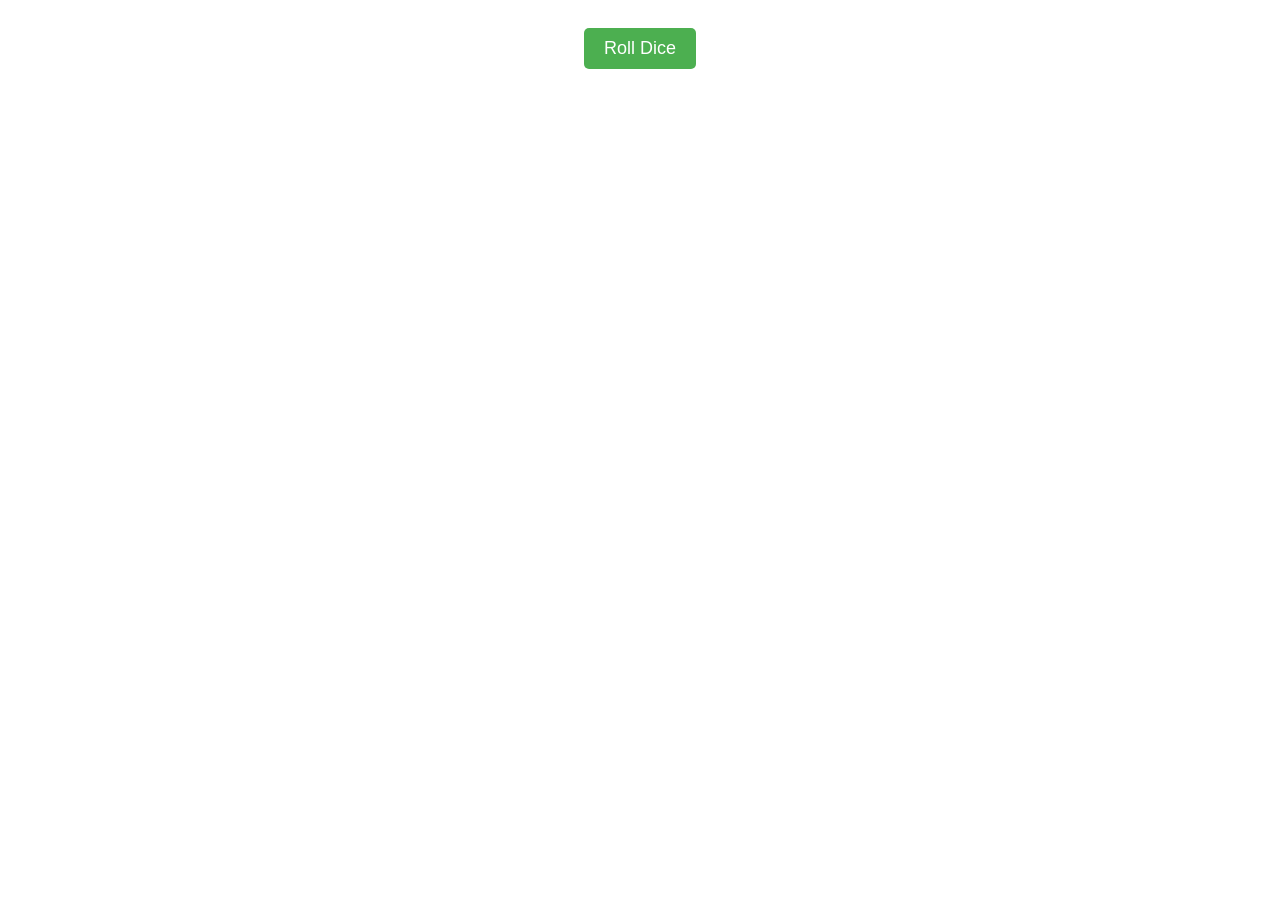
==== dice game/index.html @ cd8a69d4 "adding css and js to dice game" ====
<!DOCTYPE html>
<html lang="en">
<head>
  <meta charset="UTF-8">
  <meta name="viewport" content="width=device-width, initial-scale=1.0">
  <link rel="stylesheet" href="app.css"> 
  <title>Dice Game</title>
</head>
<body>
  <button id="roll-btn">Roll Dice</button>
  <p id="result"></p>
  <script src="script.js"></script>  
</body>
</html>
---- dice game/app.css ----
body{
  text-align: center;
  font-family: Impact, Haettenschweiler, 'Arial Narrow Bold', sans-serif;
}

#roll-btn{
  margin-top: 20px;
  padding: 10px 20px;
  font-size: 18px;
  background-color: #4CAF50;
  color: white;
  border: none;
  border-radius: 5px;
  cursor: pointer;
}

#roll-btn:hover{
  background-color: #45a049;
}
#result{
  margin-top: 20px;
  font-size: 24px;
  text-align: center;
}
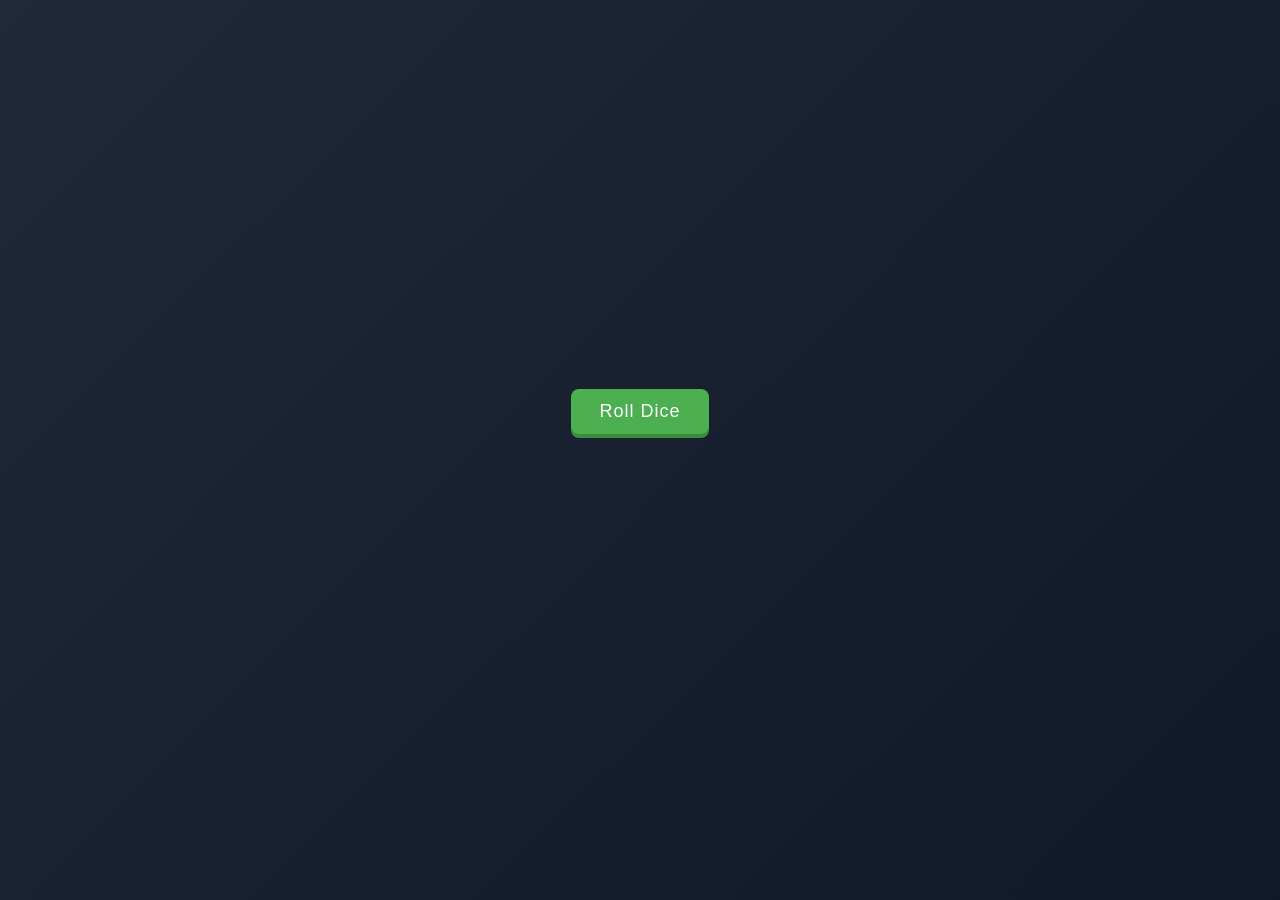
==== commit 5542c286: "comment" ====
--- a/dice game/index.html
+++ b/dice game/index.html
@@ -1,14 +1,17 @@
 <!DOCTYPE html>
 <html lang="en">
+
 <head>
   <meta charset="UTF-8">
   <meta name="viewport" content="width=device-width, initial-scale=1.0">
-  <link rel="stylesheet" href="app.css"> 
+  <link rel="stylesheet" href="app.css">
   <title>Dice Game</title>
 </head>
+
 <body>
   <button id="roll-btn">Roll Dice</button>
   <p id="result"></p>
-  <script src="script.js"></script>  
+  <script src="script.js"></script>
 </body>
+
 </html>
--- a/dice game/app.css
+++ b/dice game/app.css
@@ -1,24 +1,47 @@
-body{
+* {
+  margin: 0;
+  padding: 0;
+  box-sizing: border-box;
+}
+
+body {
+  min-height: 100vh;
+  display: flex;
+  flex-direction: column;
+  justify-content: center;
+  align-items: center;
+  gap: 20px;
+  background: linear-gradient(135deg, #1f2937, #111827);
+  color: white;
   text-align: center;
   font-family: Impact, Haettenschweiler, 'Arial Narrow Bold', sans-serif;
+  padding: 1rem;
 }
 
-#roll-btn{
-  margin-top: 20px;
-  padding: 10px 20px;
+#roll-btn {
+  padding: 12px 28px;
   font-size: 18px;
-  background-color: #4CAF50;
+  font-family: inherit;
+  letter-spacing: 1px;
+  background-color: #4caf50;
   color: white;
   border: none;
-  border-radius: 5px;
+  border-radius: 8px;
   cursor: pointer;
+  box-shadow: 0 4px 0 #388e3c;
+  transition: transform 0.1s ease, box-shadow 0.1s ease, background-color 0.2s ease;
 }
 
-#roll-btn:hover{
+#roll-btn:hover {
   background-color: #45a049;
 }
-#result{
-  margin-top: 20px;
-  font-size: 24px;
-  text-align: center;
+
+#roll-btn:active {
+  transform: translateY(4px);
+  box-shadow: 0 0 0 #388e3c;
+}
+
+#result {
+  font-size: 3rem;
+  min-height: 1.2em;
 }
